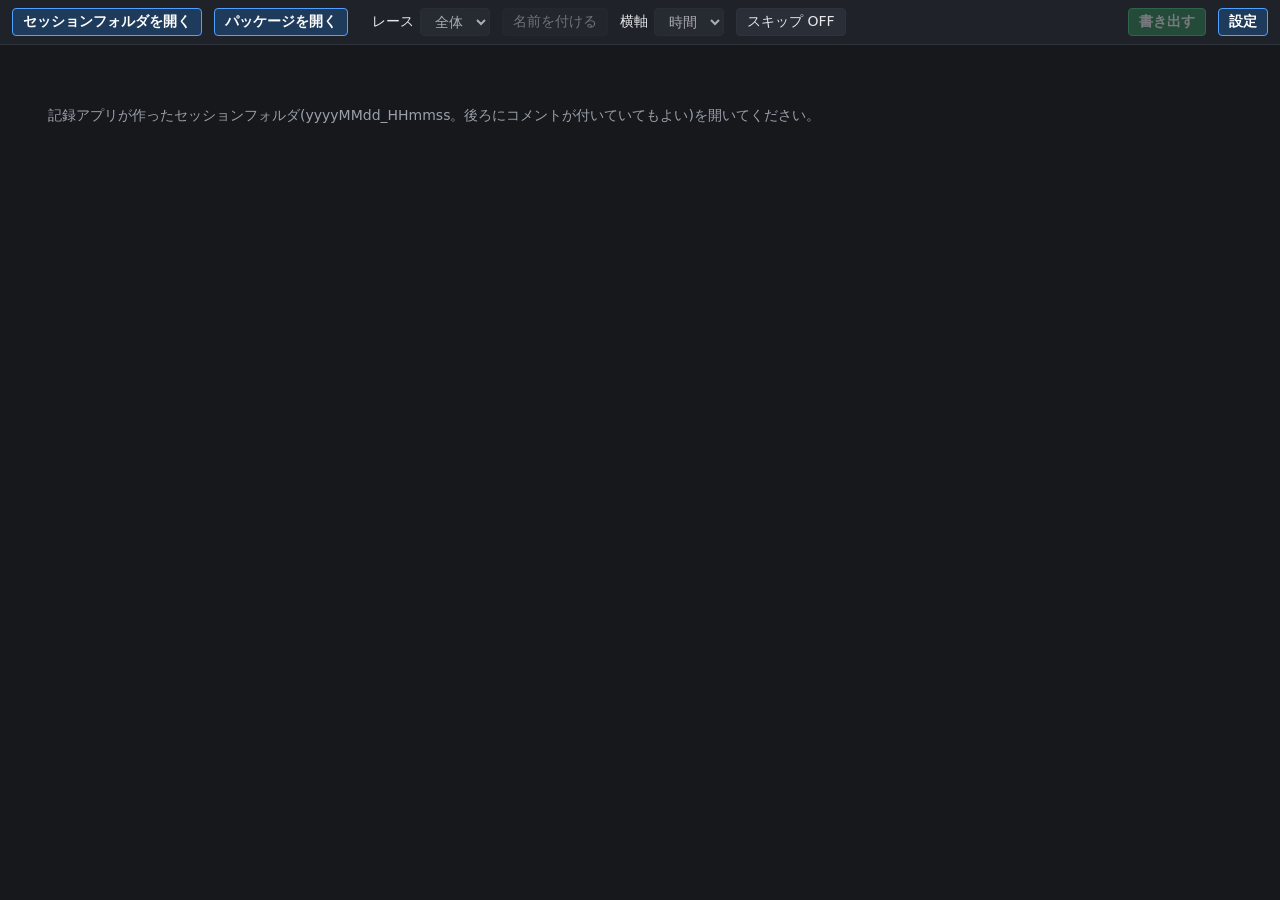
==== csharp/Fh6.Player/wwwroot/index.html @ 4b74f25c "Release v0.1.0" ====
<!doctype html>
<html lang="ja">
<head>
<meta charset="utf-8">
<title data-i18n>HEISO 単走版</title>
<link rel="stylesheet" href="lib/uplot/uPlot.min.css">
<link rel="stylesheet" href="app.css">
<!-- 画面の言語(辞書は C# がページの読み込みより前に渡す。Fh6.Core の i18n) -->
<script src="i18n.js"></script>
</head>
<body>
<header>
  <button id="open" class="cmd" data-i18n>セッションフォルダを開く</button>
  <button id="openPackage" class="cmd" title="配布パッケージ(.heiso.zip)を開く" data-i18n data-i18n-title>パッケージを開く</button>
  <span id="name" class="name"></span>
  <label title="記録の中のレースを選ぶと、そのスタートの3秒前へ移り、グラフをそのレースの範囲にする" data-i18n-title><span data-i18n>レース</span>
    <select id="race" disabled><option value="" data-i18n>全体</option></select>
  </label>
  <button id="raceNamesBtn" disabled title="選んでいるレースのコース名・車名・セッティング名を付ける(記録の保存先の登録ファイルにも登録する)" data-i18n data-i18n-title>名前を付ける</button>
  <label title="距離は 1 つのレースについて。レースが「全体」なら 1 レース目を選ぶ。リワインドでやり直した走りは出さず、最後まで残った走りを距離で並べる" data-i18n-title><span data-i18n>横軸</span>
    <select id="axis" disabled><option value="time" data-i18n>時間</option><option value="dist" data-i18n>距離</option></select>
  </label>
  <button id="skipNow" class="toggle" title="押すたびに ON / OFF。ON なら再生中、やり直し区間(リワインド・チェックポイント逃し)とフォトモード・メニューの一時停止(グラフの灰色の帯)に入ったら飛ばす。この記録を開いている間だけ(開いたときは設定の値)" data-i18n data-i18n-title>スキップ OFF</button>
  <span class="spacer"></span>
  <button id="exportBtn" class="cmd primary" disabled title="選んでいるレースを、配布パッケージ(.heiso.zip。動画・テレメトリー・情報を 1 つにまとめたもの)に書き出す。動画はレースの 5 秒前から 5 秒後まで" data-i18n data-i18n-title>書き出す</button>
  <button id="settingsBtn" class="cmd" title="印・再生・グラフの段・同期の方式。どの記録にも共通" data-i18n data-i18n-title>設定</button>
</header>

<dialog id="exportDlg" class="settingsDlg namesDlg">
  <div class="dlgHead">
    <h2 data-i18n>書き出す</h2>
    <span class="muted" id="exRace"></span>
  </div>
  <section>
    <label class="check"><input type="radio" name="exMode" value="copy"> <span data-i18n>元の画質のまま(作り直さない。数秒で終わる)</span></label>
    <p class="muted" data-i18n>録画をそのまま切り出します。画質は録ったときのまま。頭はレース開始の 5 秒前より前のキーフレームから(HEISO の OBS のプロファイルなら最大 1 秒前)。</p>
    <label class="check"><input type="radio" name="exMode" value="720"> <span data-i18n>720p に縮める(ffmpeg で作り直す。数十秒〜数分)</span></label>
    <p class="muted" data-i18n>ファイルが小さくなり、人に渡しやすくなります。頭はレース開始のちょうど 5 秒前。GPU が使えれば速く終わります。</p>
    <p class="muted" id="exFfmpeg" data-i18n>ffmpeg を確かめています…</p>
  </section>
  <div class="dlgFoot">
    <button id="exCancel" data-i18n>キャンセル</button>
    <button id="exGo" class="cmd primary" data-i18n>保存先を選んで書き出す</button>
  </div>
</dialog>

<div id="jobBar" class="jobBar" hidden>
  <span id="jobText"></span>
  <progress id="jobProg" max="1" value="0"></progress>
  <span id="jobPct"></span>
  <button id="jobCancel" data-i18n>中止</button>
</div>

<dialog id="raceNamesDlg" class="settingsDlg namesDlg">
  <div class="dlgHead">
    <h2 data-i18n>レースの名前</h2>
    <span class="muted" id="rnRace"></span>
  </div>
  <section>
    <h3 data-i18n>コース</h3>
    <div class="opt">
      <span class="optName" data-i18n>選ぶ</span>
      <select id="rnCourse"></select>
    </div>
    <div class="opt">
      <span class="optName" data-i18n>名前</span>
      <input id="rnCourseName" class="text" maxlength="60" autocomplete="off" placeholder="レース名(例: 鳥野山サーキット)" data-i18n-placeholder>
      <select id="rnKind">
        <option value="road" data-i18n>ロード</option><option value="dirt" data-i18n>ダート</option><option value="xc" data-i18n>クロスカントリー</option>
        <option value="street" data-i18n>ストリート</option><option value="drag" data-i18n>ドラッグ</option><option value="other" data-i18n>その他</option>
      </select>
    </div>
    <p class="muted" id="rnCourseNote"></p>
  </section>
  <section id="rnCarBox">
    <h3><span data-i18n>車</span> <span class="muted" id="rnSig"></span></h3>
    <div class="opt">
      <span class="optName" data-i18n>車名</span>
      <input id="rnCarName" class="text" maxlength="60" autocomplete="off" placeholder="車名(例: 1980 Abarth Fiat 131)" data-i18n-placeholder>
    </div>
    <div class="opt">
      <span class="optName" data-i18n>セッティング</span>
      <select id="rnSetup"></select>
      <input id="rnSetupName" class="text" maxlength="60" autocomplete="off" placeholder="セッティング名(例: B600 AWD)" data-i18n-placeholder>
    </div>
  </section>
  <p class="muted" data-i18n>この記録にすぐ保存します。登録ファイル(記録の保存先の fh6_registry.json)には、記録アプリが次に起動したとき(起動中なら数秒で)登録します。登録済みのコース・セッティングの名前を書き換えると、登録している名前そのものが変わります。</p>
  <p class="error" id="rnError" hidden></p>
  <div class="dlgFoot">
    <button id="rnCancel" data-i18n>キャンセル</button>
    <button id="rnSave" class="cmd primary" data-i18n>保存</button>
  </div>
</dialog>

<dialog id="settingsDlg" class="settingsDlg">
  <div class="dlgHead">
    <h2 data-i18n>設定</h2>
    <span class="muted" data-i18n>この PC の再生アプリ全体の設定です。どの記録を開いても同じ設定で表示します(変えるとすぐ反映)。</span>
    <span class="spacer"></span>
    <button id="settingsClose" data-i18n>閉じる</button>
  </div>
  <nav class="dlgTabs" id="settingsTabs">
    <button data-tab="graph" data-i18n>グラフ</button>
    <button data-tab="screen" data-i18n>画面</button>
    <button data-tab="play" data-i18n>再生</button>
    <button data-tab="export" data-i18n>書き出し</button>
    <button data-tab="sync" data-i18n>同期</button>
  </nav>
  <section data-tab="screen">
    <h3 data-i18n>言語</h3>
    <div class="opt">
      <label class="check"><input type="radio" name="sLang" value="auto"> <span data-i18n>自動(Windows の表示言語)</span></label>
      <label class="check"><input type="radio" name="sLang" value="ja"> 日本語</label>
      <label class="check"><input type="radio" name="sLang" value="en"> English</label>
    </div>
    <p class="muted" data-i18n>画面の言語を変えると、画面を読み直します(記録と再生の位置はそのまま)</p>
  </section>
  <section data-tab="screen">
    <h3 data-i18n>単位</h3>
    <div class="opt">
      <span class="optName" data-i18n>速度</span>
      <label class="check"><input type="radio" name="sUnitSpeed" value="auto"> <span data-i18n>自動</span></label>
      <label class="check"><input type="radio" name="sUnitSpeed" value="kmh"> km/h</label>
      <label class="check"><input type="radio" name="sUnitSpeed" value="mph"> mph</label>
    </div>
    <div class="opt">
      <span class="optName" data-i18n>距離</span>
      <label class="check"><input type="radio" name="sUnitDist" value="auto"> <span data-i18n>自動</span></label>
      <label class="check"><input type="radio" name="sUnitDist" value="m"> m ・ km</label>
      <label class="check"><input type="radio" name="sUnitDist" value="ft"> ft ・ mi</label>
    </div>
    <div class="opt">
      <span class="optName" data-i18n>標高</span>
      <label class="check"><input type="radio" name="sUnitElev" value="auto"> <span data-i18n>自動</span></label>
      <label class="check"><input type="radio" name="sUnitElev" value="m"> m</label>
      <label class="check"><input type="radio" name="sUnitElev" value="ft"> ft</label>
    </div>
    <p class="muted" data-i18n>自動は、Windows の地域が米国か英国ならマイル(mph・ft・mi)、それ以外はメートル(km/h・m・km)。変わるのは表示だけで、記録のデータはそのまま。距離は横軸・コース図の縮尺と範囲・曲がりの半径に、標高はジャンプの落差にも使う。</p>
  </section>
  <section data-tab="screen">
    <h3 data-i18n>記録を開いたときの表示</h3>
    <div class="opt">
      <span class="optName" data-i18n>範囲</span>
      <label class="check"><input type="radio" name="sView" value="all"> <span data-i18n>全体</span></label>
      <label class="check"><input type="radio" name="sView" value="race"> <span data-i18n>レース別(1 レース目を選ぶ)</span></label>
    </div>
    <div class="opt">
      <span class="optName" data-i18n>横軸</span>
      <label class="check"><input type="radio" name="sAxis" value="time"> <span data-i18n>時間</span></label>
      <label class="check"><input type="radio" name="sAxis" value="dist"> <span data-i18n>距離(1 つのレースについて並べるので、範囲が全体でも 1 レース目を選ぶ)</span></label>
    </div>
    <p class="muted" data-i18n>レースが無い記録は、全体・時間で開きます。開いた後は上の欄の「レース」「横軸」で切り替えられます(ここの設定は変わりません)。レースを選んでいるときは、再生やシークで次のレースに入ると、選択とグラフがそのレースに切り替わります。</p>
  </section>
  <section data-tab="screen">
    <h3 data-i18n>コース図</h3>
    <div class="opt">
      <span class="optName" data-i18n>位置</span>
      <label class="check"><input type="radio" name="sMapPos" value="side"> <span data-i18n>右の欄(動画の横)</span></label>
      <label class="check"><input type="radio" name="sMapPos" value="graph"> <span data-i18n>グラフの横(右下)</span></label>
    </div>
    <div class="opt">
      <span class="optName" data-i18n>大きさ</span>
      <label><span data-i18n>幅</span> <input type="number" id="sMapW" min="0" max="2000" step="10" class="num"> px</label>
      <label><span data-i18n>高さ</span> <input type="number" id="sMapH" min="0" max="2000" step="10" class="num"> px</label>
      <button id="sMapAuto" data-i18n>グラフに合わせる</button>
    </div>
    <p class="muted" data-i18n>大きさはグラフの横のときだけ使う。0 ならグラフの高さに合わせた正方形。グラフの横のとき、コース図の左下の角をドラッグしても変えられる(起点は画面の右端とグラフの最上段)。</p>
  </section>
  <section data-tab="screen">
    <h3 data-i18n>ウィンドウ</h3>
    <label class="check"><input type="checkbox" id="sRememberWindow"> <span data-i18n>ウィンドウの大きさと位置(最大化も)を覚えて、次に起動したときに戻す</span></label>
  </section>
  <section data-tab="play">
    <h3 data-i18n>再生</h3>
    <label class="check"><input type="checkbox" id="sAutoStart"> <span data-i18n>記録を開いたら、最初のレースのスタートの 3 秒前から再生する</span></label>
    <label class="check"><input type="checkbox" id="sSkipRedo"> <span data-i18n>やり直し区間(リワインド・チェックポイント逃し)とフォトモード・メニューの一時停止(グラフの灰色の帯)を自動で飛ばす(記録を開いたときの、上の欄の「スキップ ON / OFF」の状態)</span></label>
  </section>
  <section data-tab="graph">
    <h3 data-i18n>グラフの段</h3>
    <div id="graphSettings" class="graphSettings"></div>
  </section>
  <section data-tab="graph">
    <h3 data-i18n>印</h3>
    <label class="check"><input type="checkbox" id="sContacts"> <span data-i18n>接触の候補の印を出す</span></label>
    <label class="check"><input type="checkbox" id="sLaunches"> <span data-i18n>レース以外の発進(信号待ちなど)も印にし、「◀ 前 / 次 ▶」で止まる</span></label>
  </section>
  <section data-tab="export">
    <h3 data-i18n>720p で書き出す(ffmpeg)</h3>
    <div class="opt">
      <span class="optName" data-i18n>場所</span>
      <input id="sFfmpeg" class="text" placeholder="空なら自動で探す(PATH、HEISO のフォルダの中の ffmpeg フォルダ)" autocomplete="off" data-i18n-placeholder>
      <button id="sFfmpegBrowse" data-i18n>参照</button>
      <button id="sFfmpegCheck" data-i18n>確かめる</button>
    </div>
    <p class="muted" id="sFfmpegStatus"></p>
    <div class="opt">
      <span class="optName" data-i18n>変換</span>
      <select id="sEncoder"></select>
    </div>
    <p class="muted" data-i18n>ffmpeg は HEISO に入っていません。入れ方は docs/install.md の「720p で書き出すなら(ffmpeg)」。GPU のエンコーダ(NVIDIA・AMD・Intel)が使えれば速く、使えなければ CPU で作ります(遅い)。「自動」なら、この PC で使えるものを NVIDIA → AMD → Intel → CPU の順に選びます。</p>
  </section>
  <section data-tab="sync">
    <h3 data-i18n>同期の方式(確認用)</h3>
    <select id="method">
      <option value="StartedEvent" data-i18n>録画開始イベント(通常はこれ)</option>
      <option value="SyncSamples" data-i18n>録画中の対応表(比較用、約1秒ずれる)</option>
    </select>
  </section>
</dialog>

<main>
  <div id="crashNotice" class="crashNotice" hidden>
    <span id="crashText"></span>
    <button id="openLogs" data-i18n>ログのフォルダを開く</button>
    <button id="crashClose" data-i18n>閉じる</button>
  </div>
  <section id="empty" class="message">
    <p data-i18n>記録アプリが作ったセッションフォルダ(yyyyMMdd_HHmmss。後ろにコメントが付いていてもよい)を開いてください。</p>
  </section>
  <section id="loading" class="message" hidden><p data-i18n>読み込んでいます…</p></section>
  <section id="error" class="message error" hidden><p id="errorText"></p></section>

  <section id="player" hidden>
    <div class="top">
      <div class="videoBox">
        <video id="video" controls preload="auto"></video>
        <p id="videoError" class="videoError" hidden></p>
      </div>
      <aside class="side">
        <div class="controls">
          <div class="row">
            <button id="play" title="Space" data-i18n>再生 / 一時停止</button>
          </div>
          <div class="row" id="rates">
            <span class="label" data-i18n>速さ</span>
            <button data-rate="0.25" data-i18n>0.25倍</button>
            <button data-rate="0.5" data-i18n>0.5倍</button>
            <button data-rate="1" class="on" data-i18n>1倍</button>
          </div>
          <div class="row">
            <span class="label" data-i18n>コマ</span>
            <button id="prevFrame" title="1コマ戻る(,)" data-i18n data-i18n-title>◀ 1コマ</button>
            <button id="nextFrame" title="1コマ進む(.)" data-i18n data-i18n-title>1コマ ▶</button>
            <span id="fpsText" class="muted"></span>
          </div>
          <div class="row">
            <span class="label" data-i18n>スタート</span>
            <button id="prevStart" title="前のスタートの3秒前へ" data-i18n data-i18n-title>◀ 前</button>
            <button id="nextStart" title="次のスタートの3秒前へ" data-i18n data-i18n-title>次 ▶</button>
          </div>
          <div class="row" id="spans">
            <span class="label" data-i18n>表示幅</span>
            <button data-span="20" class="on" data-i18n>20秒</button>
            <button data-span="60" data-i18n>60秒</button>
            <button data-span="0" data-i18n>全体</button>
          </div>
        </div>
        <div id="mapBox" class="mapBox">
          <canvas id="map" class="map" title="コース図(北が上)。クリックでその場所を通った時刻へ" data-i18n-title></canvas>
          <div id="map3dBox" class="map3dBox" hidden>
            <canvas id="map3d"></canvas>
            <canvas id="map3dOverlay" title="左ドラッグで回転、右ドラッグで移動、ホイールで拡大・縮小、ダブルクリックで元の視点。クリックでその場所を通った時刻へ" data-i18n-title></canvas>
          </div>
          <div class="row mapModes">
            <button data-mapmode="2d" title="真上から見た図(北が上)" data-i18n-title>2D</button>
            <button data-mapmode="3d" title="標高を高さにした立体の図" data-i18n-title>3D</button>
            <button id="mapSurface" title="4 輪の路面が同じ所はその路面の色、違う所は紫で塗る" data-i18n data-i18n-title>路面の色</button>
            <button id="mapStep" title="拡大中、今の位置にいつも合わせるのではなく、直線の真ん中で区切った区間ごとに視点を決め、区間が変わったら移る(コーナーの途中やスピンで視点が動かない)" data-i18n data-i18n-title>区切り</button>
          </div>
          <div class="row mapModes" id="map3dCtl" hidden>
            <button data-view="top" title="真上から(北が上)" data-i18n data-i18n-title>真上</button>
            <button data-view="tilt" title="斜め上から" data-i18n data-i18n-title>斜め</button>
            <button data-view="chase" title="車の後ろ上方から(進む向きに合わせて回る)" data-i18n data-i18n-title>後ろから</button>
            <select id="mapExag" title="高さの強調(標高差はコースの広さに比べて小さいので、強調しないと平らに見える)" data-i18n-title>
              <option value="auto" data-i18n>高さ 自動</option><option value="1" data-i18n>高さ ×1</option><option value="3" data-i18n>高さ ×3</option><option value="5" data-i18n>高さ ×5</option>
            </select>
          </div>
          <div id="mapLegend" class="mapLegend" hidden></div>
          <div class="row mapZoom" id="mapZoom" title="コース図の範囲。全体以外は今の位置を真ん中にして追従する(一辺の長さ)" data-i18n-title>
            <button data-zoom="0" data-i18n>全体</button>
          </div>
        </div>
        <table class="readout">
          <tr><th data-i18n>動画の位置</th><td id="rTime">-</td></tr>
          <tr><th data-i18n>速度</th><td id="rSpeed">-</td></tr>
          <tr><th data-i18n>ギア</th><td id="rGear">-</td></tr>
          <tr><th data-i18n>アクセル / ブレーキ</th><td id="rPedal">-</td></tr>
          <tr><th data-i18n>操舵</th><td id="rSteer">-</td></tr>
          <tr><th data-i18n>旋回</th><td id="rTurn">-</td></tr>
          <tr><th data-i18n>スリップ 前 / 後</th><td id="rSlip">-</td></tr>
          <tr><th data-i18n>路面</th><td id="rSurface">-</td></tr>
          <tr><th data-i18n>勾配 / 標高</th><td id="rGrade">-</td></tr>
        </table>
        <details class="box" open><summary data-i18n>見つけたもの</summary>
        <table class="sync">
          <tr><th data-i18n>スタート</th><td id="mStarts">-</td></tr>
          <tr><th data-i18n>周</th><td id="mLaps">-</td></tr>
          <tr><th title="リワインド・チェックポイント逃しでやり直した走りと、フォトモード・メニューの一時停止(グラフの灰色の帯)。スキップで飛ばす" data-i18n data-i18n-title>飛ばせる区間</th><td id="mSkips">-</td></tr>
          <tr><th data-i18n>接触の候補</th><td id="mContacts">-</td></tr>
          <tr><th data-i18n>ジャンプ / 着地</th><td id="mJumps">-</td></tr>
          <tr><th title="舗装から外れた後にスリップやリワインドにつながったもの" data-i18n data-i18n-title>路面 → スリップ</th><td id="mExcursions">-</td></tr>
        </table>
        </details>
        <details class="box" id="manualBox"><summary data-i18n>同期の手動補正</summary>
        <section class="manual" id="manual">
          <p class="muted" data-i18n>映像で分かる瞬間(着地の衝撃、スタートの瞬間など)のコマと、グラフの同じ瞬間を指して保存します。</p>
          <div class="row"><button id="msFrame" title="今表示しているコマの時刻を使う" data-i18n data-i18n-title>このコマを使う</button><span id="msFrameText">-</span></div>
          <div class="row"><button id="msPick" title="押してからグラフをクリック。印の近くならその瞬間に合わせる" data-i18n data-i18n-title>グラフで指す</button><span id="msPickText">-</span></div>
          <p id="msDiff" class="muted"></p>
          <div class="row"><input id="msNote" placeholder="メモ(例: ジャンプの着地)" autocomplete="off" data-i18n-placeholder></div>
          <div class="row">
            <button id="msSave" disabled data-i18n>保存</button>
            <button id="msCancel" data-i18n>やめる</button>
            <span class="spacer"></span>
            <button id="msClear" title="この記録の手動補正を全部消す" data-i18n data-i18n-title>補正を消す</button>
          </div>
        </section>
        </details>
        <details class="box"><summary data-i18n>同期の情報(確認用)</summary>
        <table class="sync">
          <tr><th data-i18n>方式</th><td id="sMethod">-</td></tr>
          <tr><th data-i18n>対応表の点</th><td id="sSamples">-</td></tr>
          <tr><th data-i18n>終端の検算</th><td id="sEnd">-</td></tr>
          <tr><th data-i18n>時計の比</th><td id="sRate">-</td></tr>
          <tr><th data-i18n>手動補正</th><td id="sManual">-</td></tr>
        </table>
        </details>
      </aside>
    </div>
    <div class="bottom">
      <div id="charts"></div>
      <!-- 設定で「コース図の位置: グラフの横」にしたとき、ここへコース図を移す(右端・グラフの最上段が起点) -->
      <div id="mapDock" class="mapDock" hidden>
        <div id="mapGrip" class="mapGrip" title="ドラッグで大きさを変える(左下の角)" data-i18n-title></div>
      </div>
    </div>
  </section>
</main>

<script src="lib/uplot/uPlot.iife.min.js"></script>
<div id="tip" class="tip" hidden></div>
<div id="toast" class="toast" hidden></div>
<script src="units.js"></script>
<script src="graphs.js"></script>
<script src="coursemap.js"></script>
<script src="courseview3d.js"></script>
<script src="app.js"></script>
</body>
</html>
---- csharp/Fh6.Player/wwwroot/lib/uplot/uPlot.min.css ----
.uplot, .uplot *, .uplot *::before, .uplot *::after {box-sizing: border-box;}.uplot {font-family: system-ui, -apple-system, "Segoe UI", Roboto, "Helvetica Neue", Arial, "Noto Sans", sans-serif, "Apple Color Emoji", "Segoe UI Emoji", "Segoe UI Symbol", "Noto Color Emoji";line-height: 1.5;width: min-content;}.u-title {text-align: center;font-size: 18px;font-weight: bold;}.u-wrap {position: relative;user-select: none;}.u-over, .u-under {position: absolute;}.u-under {overflow: hidden;}.uplot canvas {display: block;position: relative;width: 100%;height: 100%;}.u-axis {position: absolute;}.u-legend {font-size: 14px;margin: auto;text-align: center;}.u-inline {display: block;}.u-inline * {display: inline-block;}.u-inline tr {margin-right: 16px;}.u-legend th {font-weight: 600;}.u-legend th > * {vertical-align: middle;display: inline-block;}.u-legend .u-marker {width: 1em;height: 1em;margin-right: 4px;background-clip: padding-box !important;}.u-inline.u-live th::after {content: ":";vertical-align: middle;}.u-inline:not(.u-live) .u-value {display: none;}.u-series > * {padding: 4px;}.u-series th {cursor: pointer;}.u-legend .u-off > * {opacity: 0.3;}.u-select {background: rgba(0,0,0,0.07);position: absolute;pointer-events: none;}.u-cursor-x, .u-cursor-y {position: absolute;left: 0;top: 0;pointer-events: none;will-change: transform;}.u-hz .u-cursor-x, .u-vt .u-cursor-y {height: 100%;border-right: 1px dashed #607D8B;}.u-hz .u-cursor-y, .u-vt .u-cursor-x {width: 100%;border-bottom: 1px dashed #607D8B;}.u-cursor-pt {position: absolute;top: 0;left: 0;border-radius: 50%;border: 0 solid;pointer-events: none;will-change: transform;/*this has to be !important since we set inline "background" shorthand */background-clip: padding-box !important;}.u-axis.u-off, .u-select.u-off, .u-cursor-x.u-off, .u-cursor-y.u-off, .u-cursor-pt.u-off {display: none;}
---- csharp/Fh6.Player/wwwroot/app.css ----
:root {
  --bg: #16181c;
  --panel: #1f2228;
  --line: #2e323a;
  --text: #e6e8eb;
  --muted: #9aa1ab;
  --accent: #4ea1ff;
  --error: #ff7a7a;
  --pointer: #ffcc33;
}

* { box-sizing: border-box; }
[hidden] { display: none !important; }   /* display を指定した要素でも、hidden で隠れるように */

html, body {
  margin: 0;
  height: 100%;
  background: var(--bg);
  color: var(--text);
  font-family: "Yu Gothic UI", "Meiryo UI", system-ui, sans-serif;
  font-size: 14px;
}

body { display: flex; flex-direction: column; }

header {
  display: flex;
  align-items: center;
  gap: 12px;
  padding: 8px 12px;
  background: var(--panel);
  border-bottom: 1px solid var(--line);
}
header .name { font-weight: 600; min-width: 0; overflow: hidden; text-overflow: ellipsis; white-space: nowrap; }
header label, header button { white-space: nowrap; flex: none; }
header label { display: inline-flex; align-items: center; gap: 6px; }
header #race { max-width: 420px; }
header .spacer { flex: 1; }

button, select {
  background: #2a2e36;
  color: var(--text);
  border: 1px solid var(--line);
  border-radius: 4px;
  padding: 4px 10px;
  font: inherit;
  cursor: pointer;
}
button:hover { border-color: var(--accent); }
button.on { background: var(--accent); border-color: var(--accent); color: #0b1320; }

/* 上の欄の操作(開く・書き出す・設定)。ほかのボタンより目立たせる。書き出すは緑(青の塗りは「選んでいる」の印なので使わない) */
button.cmd { background: #1f3b5c; border-color: var(--accent); color: #fff; font-weight: 600; }
button.cmd:hover:not(:disabled) { background: #28507d; }
button.cmd.primary { background: #2c8a53; border-color: #4cc27f; }
button.cmd.primary:hover:not(:disabled) { background: #36a565; }

main { flex: 1; overflow-y: auto; overflow-x: hidden; scrollbar-gutter: stable; }

.message { padding: 48px; color: var(--muted); }
.message.error { color: var(--error); }

#player { padding: 8px 12px; }

.top { display: flex; gap: 12px; }
.videoBox { flex: 1; min-width: 0; }
video { width: 100%; max-height: 52vh; background: #000; display: block; }
.videoError { color: var(--error); }

.top { align-items: flex-start; }
/* 右の欄は動画と同じくらいの高さまで(グラフを押し下げない)。はみ出したらスクロール */
.side { width: 300px; flex: none; display: flex; flex-direction: column; gap: 10px; max-height: calc(52vh + 8px); overflow-y: auto; padding-right: 4px; }
.side > * { flex-shrink: 0; }   /* 欄がはみ出しても、コース図などを縮めない(スクロールする) */
details.box > summary { color: var(--muted); cursor: pointer; padding: 2px 0 4px; }
.controls .row { display: flex; align-items: center; gap: 6px; margin-bottom: 6px; }
.controls .label { color: var(--muted); width: 48px; }

table { border-collapse: collapse; width: 100%; }
caption { text-align: left; color: var(--muted); padding-bottom: 4px; }
th { text-align: left; color: var(--muted); font-weight: normal; padding: 2px 8px 2px 0; white-space: nowrap; }
td { padding: 2px 0; font-variant-numeric: tabular-nums; }
.sync td.warn { color: var(--error); }

.bottom { display: flex; gap: 8px; align-items: flex-start; margin-top: 8px; }
#charts { flex: 1; min-width: 0; }
/* グラフの横のコース図: 右端・グラフの最上段が起点。大きさは app.js が決める(左下の角のドラッグで変えられる) */
.mapDock { position: relative; flex: none; }
.mapDock .map { width: 100%; }
.mapDock .mapZoom { margin-top: 4px; }
.mapGrip {
  position: absolute; left: -5px; bottom: -5px; width: 14px; height: 14px; z-index: 2; cursor: nesw-resize;
  border-left: 3px solid var(--muted); border-bottom: 3px solid var(--muted); border-radius: 0 0 0 3px;
}
.mapGrip:hover { border-color: var(--accent); }
.settingsDlg input.num { width: 80px; background: #2a2e36; color: var(--text); border: 1px solid var(--line); border-radius: 4px; padding: 2px 6px; font: inherit; }
.chart { position: relative; margin-bottom: 4px; }
.laneTitle { position: absolute; top: 0; left: 58px; z-index: 1; font-size: 12px; color: var(--muted); pointer-events: none; }
.legend { margin-left: 12px; }
.laneTitle i.sw { display: inline-block; width: 12px; height: 3px; margin-right: 4px; vertical-align: 3px; border-radius: 1px; }
.legend i { display: inline-block; width: 10px; height: 10px; margin: 0 3px 0 8px; vertical-align: -1px; border-radius: 2px; }
.legend i.rumble { background: #ffd400; height: 3px; vertical-align: 2px; }
.legend i.puddle { background: #3aa0ff; height: 3px; vertical-align: 2px; }
.readout td { font-size: 13px; }
label.check { display: inline-flex; align-items: center; gap: 4px; cursor: pointer; }
.tip {
  position: fixed; z-index: 10; padding: 4px 8px; border-radius: 4px; font-size: 12px;
  background: #000c; color: var(--text); border: 1px solid var(--line); pointer-events: none;
}
.muted { color: var(--muted); font-size: 12px; }

.graphSettings { padding: 8px 10px; background: var(--bg); border: 1px solid var(--line); border-radius: 6px; }
.settingsDlg {
  width: min(960px, 94vw); max-height: 88vh; overflow: auto;
  min-height: min(560px, 80vh);   /* タブを切り替えても高さが跳ねないように */
  background: var(--panel); color: var(--text); border: 1px solid var(--line); border-radius: 8px; padding: 12px 16px;
}
.settingsDlg::backdrop { background: #000a; }
.settingsDlg .dlgHead { display: flex; align-items: center; gap: 12px; margin-bottom: 4px; }
.settingsDlg h2 { margin: 0; font-size: 16px; }
.settingsDlg h3 { margin: 14px 0 6px; font-size: 13px; color: var(--muted); font-weight: normal; }
.settingsDlg .spacer { flex: 1; }
.namesDlg { width: min(640px, 94vw); min-height: 0; }
.namesDlg .optName { width: 40px; }
.settingsDlg input.text { flex: 1; min-width: 0; background: #2a2e36; color: var(--text); border: 1px solid var(--line); border-radius: 4px; padding: 4px 8px; font: inherit; }
.namesDlg select { min-width: 180px; }
.jobBar {
  position: fixed; left: 50%; bottom: 16px; transform: translateX(-50%); z-index: 50;
  display: flex; align-items: center; gap: 10px; padding: 8px 14px;
  background: var(--panel); border: 1px solid var(--accent); border-radius: 8px; box-shadow: 0 4px 16px #0008;
}
.jobBar progress { width: 220px; }
.settingsDlg .dlgFoot, .namesDlg .dlgFoot { display: flex; justify-content: flex-end; gap: 8px; margin-top: 12px; }
.namesDlg p.error { color: var(--error); margin: 6px 0; }
.settingsDlg .dlgTabs { display: flex; gap: 4px; border-bottom: 1px solid var(--line); margin: 8px 0 4px; }
.settingsDlg .dlgTabs button { border-radius: 4px 4px 0 0; border-bottom: none; padding: 6px 16px; }
.settingsDlg .dlgTabs button.on { background: var(--accent); border-color: var(--accent); color: #0b1320; font-weight: 600; }
.settingsDlg section > label.check { display: flex; margin: 4px 0; }
.settingsDlg .opt { display: flex; align-items: center; gap: 16px; margin: 4px 0; }
.settingsDlg .optName { width: 40px; color: var(--muted); }
.settingsDlg p.muted { margin: 4px 0; }
.settingsHead { display: flex; align-items: center; gap: 12px; flex-wrap: wrap; margin-bottom: 8px; }
.laneRow { display: flex; align-items: center; gap: 8px; padding: 6px; border: 1px dashed transparent; border-radius: 4px; }
.laneRow.drop { border-color: var(--accent); background: #4ea1ff14; }
.laneNo { color: var(--muted); min-width: 36px; white-space: nowrap; }
.chipsBox { display: flex; flex-wrap: wrap; gap: 6px; flex: 1; min-height: 26px; align-items: center; }
.chipItem { display: inline-flex; align-items: center; gap: 2px; padding: 2px 4px 2px 10px; border-radius: 999px; background: #2a2e36; border: 1px solid var(--line); cursor: grab; }
.chipItem .x { border: 0; background: transparent; padding: 0 6px; color: var(--muted); }
.laneOps { display: flex; gap: 4px; }
.laneOps button { padding: 2px 8px; }
button:disabled { opacity: 0.4; cursor: default; }
.mapZoom { display: flex; gap: 4px; margin-top: -4px; }
.mapModes { display: flex; gap: 4px; align-items: center; margin: 4px 0 6px; }
.mapModes button, .mapModes select { padding: 2px 6px; font-size: 12px; }
.mapModes button { flex: 1; }
.mapModes select { flex: 1.4; }
.map3dBox { position: relative; width: 100%; height: 220px; border: 1px solid var(--line); border-radius: 4px; overflow: hidden; }
.map3dBox canvas { position: absolute; inset: 0; width: 100%; height: 100%; display: block; }
#map3dOverlay { cursor: grab; }
.mapLegend { font-size: 11px; color: var(--muted); margin: -2px 0 6px; line-height: 1.6; }
.mapLegend i { display: inline-block; width: 10px; height: 10px; border-radius: 2px; margin: 0 3px 0 8px; vertical-align: -1px; }
.mapZoom button { flex: 1; padding: 2px 0; font-size: 12px; }
.map { width: 100%; height: 220px; display: block; border: 1px solid var(--line); border-radius: 4px; cursor: crosshair; }
.manual { border: 1px solid var(--line); border-radius: 6px; padding: 8px; }
.manual:empty { display: none; }
.manual .caption { color: var(--muted); margin-bottom: 4px; }
.manual p { margin: 4px 0; }
.manual .row { display: flex; align-items: center; gap: 6px; margin-bottom: 6px; }
.manual .spacer { flex: 1; }
.manual input { flex: 1; min-width: 0; background: #2a2e36; color: var(--text); border: 1px solid var(--line); border-radius: 4px; padding: 4px 8px; font: inherit; }
#charts.picking .u-over { cursor: crosshair !important; }
.toast {
  position: fixed; left: 50%; bottom: 24px; transform: translateX(-50%); z-index: 20;
  padding: 8px 16px; border-radius: 999px; background: var(--text); color: var(--bg); font-weight: 600;
}
.toast.error { background: var(--error); }
.crashNotice { display: flex; align-items: center; gap: 10px; margin: 8px 12px 0; padding: 8px 12px; border: 1px solid var(--error); border-radius: 6px; background: #3a1f22; }
.crashNotice span { flex: 1; overflow-wrap: anywhere; }
.crashNotice[hidden] { display: none; }   /* display: flex を指定しているので、hidden を効かせる */
.pointer {
  position: absolute;
  top: 0;
  bottom: 0;
  width: 2px;
  margin-left: -1px;
  background: var(--pointer);
  pointer-events: none;
}
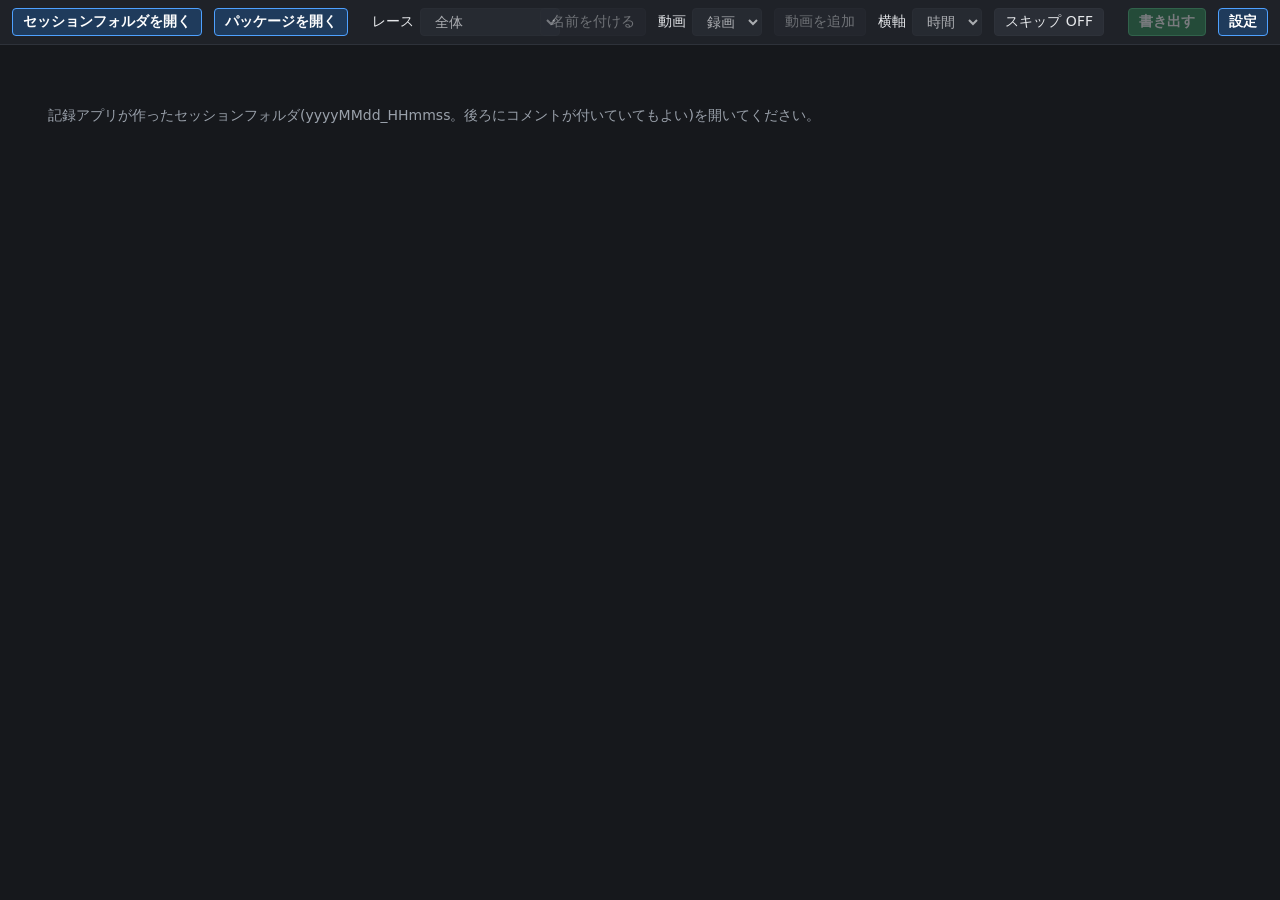
==== commit e7acc0b5: "Release v0.2.0" ====
--- a/csharp/Fh6.Player/wwwroot/index.html
+++ b/csharp/Fh6.Player/wwwroot/index.html
@@ -17,6 +17,10 @@
     <select id="race" disabled><option value="" data-i18n>全体</option></select>
   </label>
   <button id="raceNamesBtn" disabled title="選んでいるレースのコース名・車名・セッティング名を付ける(記録の保存先の登録ファイルにも登録する)" data-i18n data-i18n-title>名前を付ける</button>
+  <label title="表示する動画。録画のほかに、レースの後に録ったリプレイや、別に録った動画を割り当てられる(「動画を追加」)。切り替えても同じ瞬間を出す" data-i18n-title><span data-i18n>動画</span>
+    <select id="videoSel" disabled><option value="" data-i18n>録画</option></select>
+  </label>
+  <button id="addVideoBtn" disabled title="選んでいるレースに動画を割り当てる(録画の中のリプレイを自動で探す・別に録った動画を選ぶ)" data-i18n data-i18n-title>動画を追加</button>
   <label title="距離は 1 つのレースについて。レースが「全体」なら 1 レース目を選ぶ。リワインドでやり直した走りは出さず、最後まで残った走りを距離で並べる" data-i18n-title><span data-i18n>横軸</span>
     <select id="axis" disabled><option value="time" data-i18n>時間</option><option value="dist" data-i18n>距離</option></select>
   </label>
@@ -38,11 +42,74 @@
     <p class="muted" data-i18n>ファイルが小さくなり、人に渡しやすくなります。頭はレース開始のちょうど 5 秒前。GPU が使えれば速く終わります。</p>
     <p class="muted" id="exFfmpeg" data-i18n>ffmpeg を確かめています…</p>
   </section>
+  <section>
+    <p class="muted" id="exVideo" hidden></p>
+    <label class="check" title="BGM などの音を外した紹介用の動画にする" data-i18n-title><input type="checkbox" id="exNoAudio"> <span data-i18n>音声を入れない</span></label>
+  </section>
   <div class="dlgFoot">
     <button id="exCancel" data-i18n>キャンセル</button>
     <button id="exGo" class="cmd primary" data-i18n>保存先を選んで書き出す</button>
   </div>
 </dialog>
+
+<dialog id="addVideoDlg" class="settingsDlg namesDlg">
+  <div class="dlgHead">
+    <h2 data-i18n>動画を追加</h2>
+    <span class="muted" id="avRace"></span>
+  </div>
+  <section>
+    <div class="row"><button id="avAuto" class="cmd primary" data-i18n>録画の中のリプレイを自動で探す</button></div>
+    <p class="muted" id="avAutoNote" data-i18n>レースの後にゲームのリプレイを続けて録画していれば、その位置と、どのレースのリプレイかを見つけます(記録の中の完走したレースを全部探します。ffmpeg を使います。1 レースに数十秒かかります)。</p>
+    <div class="row"><button id="avLive" data-i18n>ライブ走行の動画を選ぶ…</button></div>
+    <p class="muted" data-i18n>同じ走りを別に録った動画(Game Bar など)。選んだ後、「同期の手動補正」で映像とグラフを合わせます。</p>
+    <div class="row"><button id="avReplay" data-i18n>リプレイの動画を選ぶ…</button></div>
+    <p class="muted" data-i18n>ゲームのリプレイだけを録った動画。選んだ後、リプレイの先頭のコマで「いまのコマ = リプレイの先頭」を押して合わせます。</p>
+  </section>
+  <div class="dlgFoot">
+    <button id="avCancel" data-i18n>やめる</button>
+  </div>
+</dialog>
+
+<dialog id="replayFoundDlg" class="settingsDlg namesDlg">
+  <div class="dlgHead">
+    <h2 data-i18n>リプレイ</h2>
+    <span class="muted" id="rfRace"></span>
+  </div>
+  <section>
+    <p class="muted" data-i18n>リプレイは、そのレースのゴールから次のレースのスタートまでの間(最後のレースは録画の終わりまで)だけを探します。</p>
+    <div id="rfList" class="rfList"></div>
+  </section>
+  <div class="dlgFoot">
+    <button id="rfCancel" data-i18n>閉じる</button>
+    <button id="rfManual" data-i18n>手動で合わせる</button>
+  </div>
+</dialog>
+
+<!-- 同期の微調整(割り当てた動画を表示している間。動画の上に浮かべ、ドラッグで動かせる) -->
+<div id="syncFloat" class="syncFloat" hidden>
+  <div class="sfHead" id="sfHead" title="ドラッグで動かせる" data-i18n-title>
+    <span data-i18n>同期の微調整</span>
+    <span class="spacer"></span>
+    <button id="sfClose" title="閉じる(右の欄「この動画」から開き直せる)" data-i18n-title>×</button>
+  </div>
+  <p class="muted" data-i18n>グラフはそのままで、映像のコマを前後に替えて合わせます。</p>
+  <div class="sfRow">
+    <span class="sfLabel" data-i18n>グラフを</span>
+    <button data-jump="brake" data-dir="-1" title="前のブレーキの踏み始めへ(グラフのカーソルと映像を移す)" data-i18n data-i18n-title>◀ ブレーキ</button>
+    <button data-jump="brake" data-dir="1" title="次のブレーキの踏み始めへ(グラフのカーソルと映像を移す)" data-i18n data-i18n-title>ブレーキ ▶</button>
+    <button data-jump="shift" data-dir="-1" title="前の変速へ" data-i18n data-i18n-title>◀ 変速</button>
+    <button data-jump="shift" data-dir="1" title="次の変速へ" data-i18n data-i18n-title>変速 ▶</button>
+  </div>
+  <div class="sfRow" id="sfNudge">
+    <span class="sfLabel" data-i18n>映像を</span>
+    <button data-nudge="-0.1" title="映像を 0.1 秒前のコマに(Shift+[)" data-i18n data-i18n-title>◀ 0.1秒</button>
+    <button data-nudge="-1f" title="映像を 1 コマ前に([)" data-i18n data-i18n-title>◀ 1コマ</button>
+    <button data-nudge="1f" title="映像を 1 コマ後に(])" data-i18n data-i18n-title>1コマ ▶</button>
+    <button data-nudge="0.1" title="映像を 0.1 秒後のコマに(Shift+])" data-i18n data-i18n-title>0.1秒 ▶</button>
+  </div>
+  <p class="muted" data-i18n>例: グラフをブレーキの踏み始めに置き、ブレーキランプが点くコマになるまで映像を送る。キー [ ] で 1 コマ、Shift+[ ] で 0.1 秒。</p>
+  <p class="sfShift" id="sfShift"></p>
+</div>
 
 <div id="jobBar" class="jobBar" hidden>
   <span id="jobText"></span>
@@ -301,6 +368,30 @@
           <tr><th title="舗装から外れた後にスリップやリワインドにつながったもの" data-i18n data-i18n-title>路面 → スリップ</th><td id="mExcursions">-</td></tr>
         </table>
         </details>
+        <details class="box" id="altBox" open hidden><summary data-i18n>この動画</summary>
+        <table class="sync">
+          <tr><th data-i18n>種類</th><td id="aKind">-</td></tr>
+          <tr><th data-i18n>同期</th><td id="aSync">-</td></tr>
+        </table>
+        <section class="manual">
+          <div class="row"><button id="aFloatOpen" data-i18n>同期の微調整を開く</button></div>
+          <div class="row" id="aReplayRow">
+            <button id="aZero" title="今表示しているコマを、リプレイの先頭(レースタイム 0)にする" data-i18n data-i18n-title>いまのコマ = リプレイの先頭</button>
+            <button id="aEnd" title="今表示しているコマを、ゴールの瞬間(リプレイが黒くなる直前)にし、先頭をゴールからレースタイムの分だけ前にする。先にゴール、次に先頭を押すと、間隔とレースタイムの差で検算できる" data-i18n data-i18n-title>= ゴール</button>
+          </div>
+          <p class="muted" id="aCheck" hidden></p>
+          <p class="warn" id="aWarn" hidden></p>
+          <div class="row">
+            <button id="aGoFinish" title="グラフのゴールの瞬間へ(映像のゴールと比べて、ずれを確かめる)" data-i18n data-i18n-title>ゴールの瞬間へ</button>
+            <button id="aRedetect" title="録画の中のリプレイを、もう一度自動で探す" data-i18n data-i18n-title>探し直す</button>
+          </div>
+          <div class="row">
+            <button id="aRelink" data-i18n>動画を選び直す…</button>
+            <span class="spacer"></span>
+            <button id="aRemove" title="この動画の割り当てを外す(動画のファイルは消さない)" data-i18n data-i18n-title>割り当てを外す</button>
+          </div>
+        </section>
+        </details>
         <details class="box" id="manualBox"><summary data-i18n>同期の手動補正</summary>
         <section class="manual" id="manual">
           <p class="muted" data-i18n>映像で分かる瞬間(着地の衝撃、スタートの瞬間など)のコマと、グラフの同じ瞬間を指して保存します。</p>
--- a/csharp/Fh6.Player/wwwroot/app.css
+++ b/csharp/Fh6.Player/wwwroot/app.css
@@ -35,6 +35,10 @@
 header label, header button { white-space: nowrap; flex: none; }
 header label { display: inline-flex; align-items: center; gap: 6px; }
 header #race { max-width: 420px; }
+/* 幅が足りないときは、レースの選択から縮める(上の欄のボタンが画面の外に出ないように) */
+header label:has(#race) { flex: 0 1 auto; min-width: 0; }
+header label:has(#race) select { min-width: 140px; width: 100%; }
+header #videoSel { max-width: 220px; }
 header .spacer { flex: 1; }
 
 button, select {
@@ -185,3 +189,28 @@
   background: var(--pointer);
   pointer-events: none;
 }
+
+/* 動画を追加(作業指示 008) */
+.settingsDlg section > .row { margin: 10px 0 2px; }
+.settingsDlg p.warn { color: var(--error); }
+.manual p.warn { color: var(--error); }
+
+/* 同期の微調整の小窓(動画の上に浮かべる) */
+.syncFloat { position: fixed; z-index: 20; width: 360px; background: var(--panel); border: 1px solid var(--accent); border-radius: 8px;
+  padding: 6px 10px 8px; box-shadow: 0 6px 24px rgba(0, 0, 0, 0.5); }
+.syncFloat .sfHead { display: flex; align-items: center; gap: 6px; cursor: move; font-weight: 600; padding-bottom: 4px; user-select: none; }
+.syncFloat .sfHead .spacer { flex: 1; }
+.syncFloat .sfHead button { padding: 0 8px; }
+.syncFloat .sfRow { display: flex; align-items: center; gap: 4px; margin: 6px 0; flex-wrap: wrap; }
+.syncFloat .sfRow button { padding: 4px 6px; white-space: nowrap; }
+.syncFloat .sfLabel { color: var(--muted); width: 52px; white-space: nowrap; }
+.syncFloat p { margin: 4px 0; }
+.syncFloat .sfShift { font-weight: 600; }
+
+/* リプレイの自動判別の結果(レースごと) */
+.rfList { display: flex; flex-direction: column; gap: 8px; margin-top: 8px; }
+.rfRow { border: 1px solid var(--line); border-radius: 6px; padding: 6px 8px; display: flex; flex-direction: column; gap: 4px; }
+.rfRow.found { border-color: var(--accent); }
+.rfRow .rfHead { font-weight: 600; }
+.rfRow .error { color: var(--error); }
+.rfRow button { align-self: flex-end; }
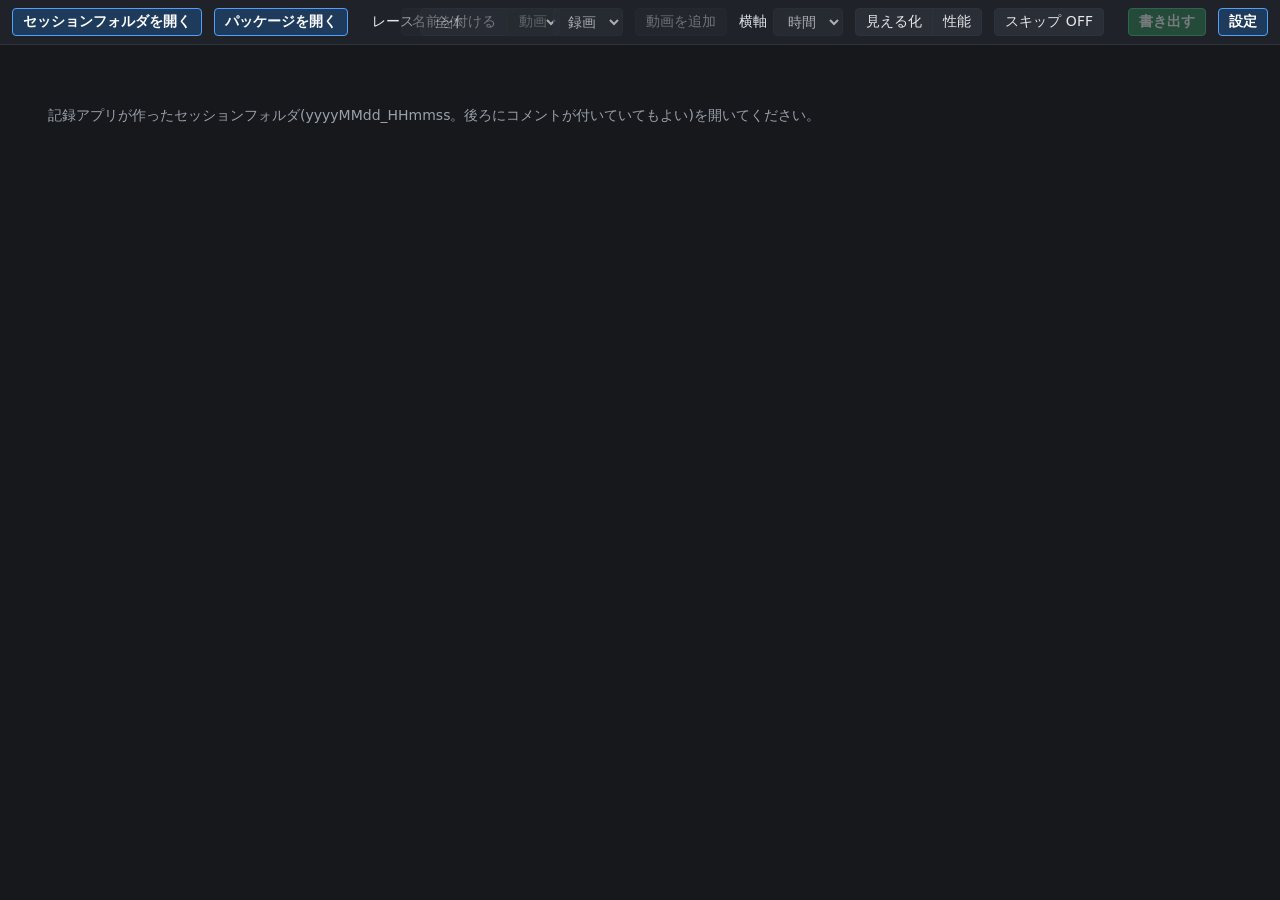
==== commit 8acc44a2: "Release v0.3.0" ====
--- a/csharp/Fh6.Player/wwwroot/index.html
+++ b/csharp/Fh6.Player/wwwroot/index.html
@@ -24,6 +24,10 @@
   <label title="距離は 1 つのレースについて。レースが「全体」なら 1 レース目を選ぶ。リワインドでやり直した走りは出さず、最後まで残った走りを距離で並べる" data-i18n-title><span data-i18n>横軸</span>
     <select id="axis" disabled><option value="time" data-i18n>時間</option><option value="dist" data-i18n>距離</option></select>
   </label>
+  <span class="seg" id="viewModes">
+    <button data-viewmode="vis" title="速度・ペダル・操舵・スリップなど、走りを見るグラフとコース図(0.2.1 までの表示)" data-i18n data-i18n-title>見える化</button>
+    <button data-viewmode="perf" title="回転数と変速の得失、グリップの使い方を見るグラフと、摩擦円・パワーカーブ。エンジンとタイヤを使い切れているかを見る" data-i18n data-i18n-title>性能</button>
+  </span>
   <button id="skipNow" class="toggle" title="押すたびに ON / OFF。ON なら再生中、やり直し区間(リワインド・チェックポイント逃し)とフォトモード・メニューの一時停止(グラフの灰色の帯)に入ったら飛ばす。この記録を開いている間だけ(開いたときは設定の値)" data-i18n data-i18n-title>スキップ OFF</button>
   <span class="spacer"></span>
   <button id="exportBtn" class="cmd primary" disabled title="選んでいるレースを、配布パッケージ(.heiso.zip。動画・テレメトリー・情報を 1 つにまとめたもの)に書き出す。動画はレースの 5 秒前から 5 秒後まで" data-i18n data-i18n-title>書き出す</button>
@@ -273,6 +277,17 @@
       <option value="SyncSamples" data-i18n>録画中の対応表(比較用、約1秒ずれる)</option>
     </select>
   </section>
+  <section data-tab="sync">
+    <h3 data-i18n>リプレイを割り当てたときのずらし量</h3>
+    <div class="opt">
+      <span class="optName" data-i18n>映像を前へ</span>
+      <input id="sReplayLead" type="number" class="text num" min="-60" max="60" step="1">
+      <span data-i18n>コマ</span>
+      <button id="sReplayLeadReset" data-i18n>既定に戻す</button>
+    </div>
+    <p class="muted" id="sReplayLeadNote"></p>
+    <p class="muted" data-i18n>リプレイを自動で見つけて「採用」したときと、「いまのコマ = リプレイの先頭」「= ゴール」で合わせたときに、「同期の微調整」でこの量だけ映像を前へずらした状態にします(小窓に「映像を ○ コマ(○ ms)前へずらしました」と出ます)。コマはその動画のコマで、30fps なら 1 コマ = 33.3 ms です。割り当て済みのリプレイは変わりません。グラフのブレーキの踏み始めで、映像のブレーキランプがもう点いている(映像が先に進んで見える)なら増やし、まだ点いていない(遅れて見える)なら減らします(負の値なら映像を後ろへ)。</p>
+  </section>
 </dialog>
 
 <main>
@@ -331,9 +346,11 @@
           <div class="row mapModes">
             <button data-mapmode="2d" title="真上から見た図(北が上)" data-i18n-title>2D</button>
             <button data-mapmode="3d" title="標高を高さにした立体の図" data-i18n-title>3D</button>
+            <button data-mapmode="gg" title="前後の加速度(縦)と横の加速度(横)を 1 つの点で見る図(摩擦円)。コース図と同じ場所に出る" data-i18n data-i18n-title>摩擦円</button>
             <button id="mapSurface" title="4 輪の路面が同じ所はその路面の色、違う所は紫で塗る" data-i18n data-i18n-title>路面の色</button>
             <button id="mapStep" title="拡大中、今の位置にいつも合わせるのではなく、直線の真ん中で区切った区間ごとに視点を決め、区間が変わったら移る(コーナーの途中やスピンで視点が動かない)" data-i18n data-i18n-title>区切り</button>
           </div>
+          <canvas id="gg" class="gg" hidden title="摩擦円。横軸 = 横 G(右が正)、縦軸 = 前後 G(上 = 加速、下 = ブレーキ)。点は車が押されている向き(体が振られる向きの反対。右コーナーで右、ブレーキで下)。円は、選んでいるレースでその路面に出た加速度の上位 2% の大きさ(車の限界そのものではない)。点がオレンジのときは、スリップが限界(1)を超えている。円の外へ大きく飛ぶのは、壁・着地などタイヤ以外の力" data-i18n-title></canvas>
           <div class="row mapModes" id="map3dCtl" hidden>
             <button data-view="top" title="真上から(北が上)" data-i18n data-i18n-title>真上</button>
             <button data-view="tilt" title="斜め上から" data-i18n data-i18n-title>斜め</button>
@@ -342,19 +359,34 @@
               <option value="auto" data-i18n>高さ 自動</option><option value="1" data-i18n>高さ ×1</option><option value="3" data-i18n>高さ ×3</option><option value="5" data-i18n>高さ ×5</option>
             </select>
           </div>
+          <div class="row mapModes" id="ggCtl" hidden>
+            <span class="muted" data-i18n>軌跡</span>
+            <select id="ggTrail" title="今の点の後ろに、直近の何秒かの動きを残す" data-i18n-title>
+              <option value="0" data-i18n>なし</option><option value="1" data-i18n>1秒</option><option value="3" data-i18n>3秒</option>
+              <option value="5" data-i18n>5秒</option><option value="10" data-i18n>10秒</option>
+            </select>
+            <button id="ggCloud" title="選んでいるレースで出た加速度の全部を、薄い点で重ねる(円の大きさの目安)" data-i18n data-i18n-title>点群</button>
+          </div>
           <div id="mapLegend" class="mapLegend" hidden></div>
           <div class="row mapZoom" id="mapZoom" title="コース図の範囲。全体以外は今の位置を真ん中にして追従する(一辺の長さ)" data-i18n-title>
             <button data-zoom="0" data-i18n>全体</button>
           </div>
+        </div>
+        <div id="pwBox" class="pwBox perfOnly">
+          <div class="pwHead"><span data-i18n>パワーカーブ</span> <span class="muted" id="pwNote"></span></div>
+          <canvas id="pw" class="pw" title="この車の全開の出力(回転数ごとの上位 25% の値。変速の後 1 秒は除く)。● = 今(灰色の輪は全開でない)、○ = 今すぐ次のギアへ変速した場合、薄い帯と縦の破線 = 今のギアの最適な範囲(変速の得失が ±3% 以内)、赤の点線 = リミッター" data-i18n-title></canvas>
         </div>
         <table class="readout">
           <tr><th data-i18n>動画の位置</th><td id="rTime">-</td></tr>
           <tr><th data-i18n>速度</th><td id="rSpeed">-</td></tr>
           <tr><th data-i18n>ギア</th><td id="rGear">-</td></tr>
+          <tr class="perfOnly"><th data-i18n>回転数 / 出力</th><td id="rRpm">-</td></tr>
+          <tr class="perfOnly"><th title="今すぐ次のギアへ変速した場合の出力の差(最大出力に対する %)。正 = 変速した方が出力が高い(変速が遅れている)、負 = まだ早い。±3% 以内を適正とする。全開の間だけ" data-i18n data-i18n-title>変速の得失</th><td id="rShift">-</td></tr>
           <tr><th data-i18n>アクセル / ブレーキ</th><td id="rPedal">-</td></tr>
           <tr><th data-i18n>操舵</th><td id="rSteer">-</td></tr>
           <tr><th data-i18n>旋回</th><td id="rTurn">-</td></tr>
           <tr><th data-i18n>スリップ 前 / 後</th><td id="rSlip">-</td></tr>
+          <tr><th title="車体座標の加速度。前後は + = 加速、横は + = 右" data-i18n data-i18n-title>G 前後 / 横</th><td id="rG">-</td></tr>
           <tr><th data-i18n>路面</th><td id="rSurface">-</td></tr>
           <tr><th data-i18n>勾配 / 標高</th><td id="rGrade">-</td></tr>
         </table>
@@ -365,6 +397,7 @@
           <tr><th title="リワインド・チェックポイント逃しでやり直した走りと、フォトモード・メニューの一時停止(グラフの灰色の帯)。スキップで飛ばす" data-i18n data-i18n-title>飛ばせる区間</th><td id="mSkips">-</td></tr>
           <tr><th data-i18n>接触の候補</th><td id="mContacts">-</td></tr>
           <tr><th data-i18n>ジャンプ / 着地</th><td id="mJumps">-</td></tr>
+          <tr class="perfOnly"><th title="全開のシフトアップの数と、早い・適正・遅いの内訳(選んでいるレースの中。全体なら記録全体)。変速回転数がギアによらずそろうレースは、ゲームの自動変速(か AutoDrive)らしいので、そう添えて、点を中抜きの輪にする(運転の良し悪しではなく参考)" data-i18n data-i18n-title>変速(全開)</th><td id="mShifts">-</td></tr>
           <tr><th title="舗装から外れた後にスリップやリワインドにつながったもの" data-i18n data-i18n-title>路面 → スリップ</th><td id="mExcursions">-</td></tr>
         </table>
         </details>
@@ -434,6 +467,8 @@
 <script src="units.js"></script>
 <script src="graphs.js"></script>
 <script src="coursemap.js"></script>
+<script src="frictioncircle.js"></script>
+<script src="powercurve.js"></script>
 <script src="courseview3d.js"></script>
 <script src="app.js"></script>
 </body>
--- a/csharp/Fh6.Player/wwwroot/app.css
+++ b/csharp/Fh6.Player/wwwroot/app.css
@@ -164,6 +164,17 @@
 .mapLegend i { display: inline-block; width: 10px; height: 10px; border-radius: 2px; margin: 0 3px 0 8px; vertical-align: -1px; }
 .mapZoom button { flex: 1; padding: 2px 0; font-size: 12px; }
 .map { width: 100%; height: 220px; display: block; border: 1px solid var(--line); border-radius: 4px; cursor: crosshair; }
+.gg { width: 100%; height: 220px; display: block; border: 1px solid var(--line); border-radius: 4px; }
+.mapDock .gg { width: 100%; }
+/* 性能モード: 上の帯の切り替えと、性能モードだけの部品(パワーカーブ・読み取り値の行) */
+.seg { display: inline-flex; flex: none; }
+.seg button { border-radius: 0; }
+.seg button:first-child { border-radius: 4px 0 0 4px; }
+.seg button:last-child { border-radius: 0 4px 4px 0; margin-left: -1px; }
+body:not(.perf) .perfOnly { display: none; }
+.pwBox { margin: 6px 0; }
+.pwHead { font-size: 12px; margin-bottom: 2px; }
+.pw { width: 100%; height: 140px; display: block; border: 1px solid var(--line); border-radius: 4px; }
 .manual { border: 1px solid var(--line); border-radius: 6px; padding: 8px; }
 .manual:empty { display: none; }
 .manual .caption { color: var(--muted); margin-bottom: 4px; }
@@ -214,3 +225,4 @@
 .rfRow .rfHead { font-weight: 600; }
 .rfRow .error { color: var(--error); }
 .rfRow button { align-self: flex-end; }
+.settingsDlg input.num { flex: none; width: 90px; }
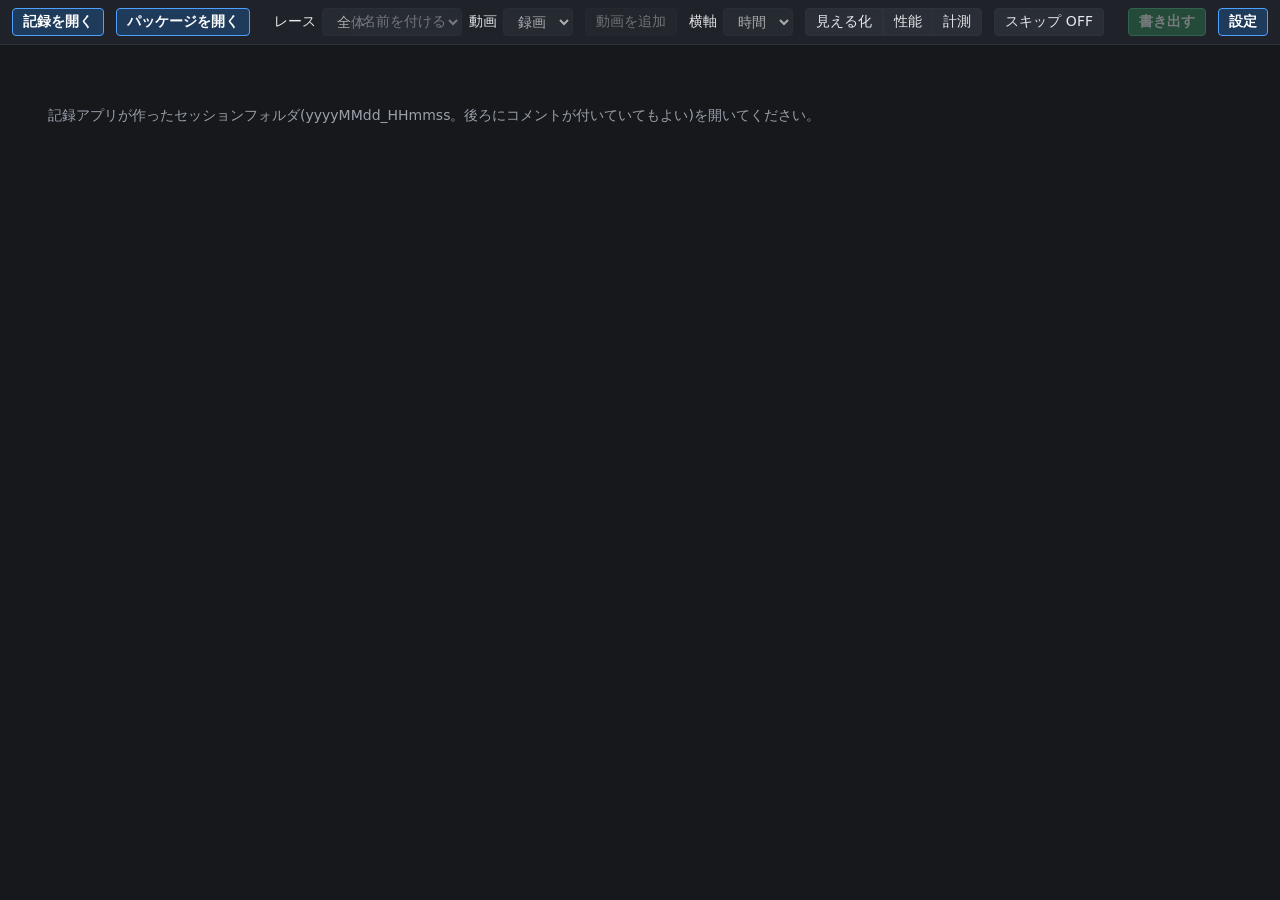
==== commit 2f49bb35: "Release v0.4.0" ====
--- a/csharp/Fh6.Player/wwwroot/index.html
+++ b/csharp/Fh6.Player/wwwroot/index.html
@@ -10,7 +10,7 @@
 </head>
 <body>
 <header>
-  <button id="open" class="cmd" data-i18n>セッションフォルダを開く</button>
+  <button id="open" class="cmd" title="記録の保存先の一覧から選んで開く。使い終わった記録をアーカイブへ移す・名前を変えることもできる" data-i18n data-i18n-title>記録を開く</button>
   <button id="openPackage" class="cmd" title="配布パッケージ(.heiso.zip)を開く" data-i18n data-i18n-title>パッケージを開く</button>
   <span id="name" class="name"></span>
   <label title="記録の中のレースを選ぶと、そのスタートの3秒前へ移り、グラフをそのレースの範囲にする" data-i18n-title><span data-i18n>レース</span>
@@ -26,7 +26,8 @@
   </label>
   <span class="seg" id="viewModes">
     <button data-viewmode="vis" title="速度・ペダル・操舵・スリップなど、走りを見るグラフとコース図(0.2.1 までの表示)" data-i18n data-i18n-title>見える化</button>
-    <button data-viewmode="perf" title="回転数と変速の得失、グリップの使い方を見るグラフと、摩擦円・パワーカーブ。エンジンとタイヤを使い切れているかを見る" data-i18n data-i18n-title>性能</button>
+    <button data-viewmode="perf" title="回転数と変速の得失、グリップの使い方を見るグラフと、荷重移動・摩擦円・パワーカーブ。エンジンとタイヤを使い切れているかを見る" data-i18n data-i18n-title>性能</button>
+    <button data-viewmode="measure" title="この車の記録を合わせたプロファイル(パワーカーブ・ギア比・ブレーキや旋回の限界)の埋まり具合と、足りないものを測る次の 1 本の指示" data-i18n data-i18n-title>計測</button>
   </span>
   <button id="skipNow" class="toggle" title="押すたびに ON / OFF。ON なら再生中、やり直し区間(リワインド・チェックポイント逃し)とフォトモード・メニューの一時停止(グラフの灰色の帯)に入ったら飛ばす。この記録を開いている間だけ(開いたときは設定の値)" data-i18n data-i18n-title>スキップ OFF</button>
   <span class="spacer"></span>
@@ -155,11 +156,58 @@
       <input id="rnSetupName" class="text" maxlength="60" autocomplete="off" placeholder="セッティング名(例: B600 AWD)" data-i18n-placeholder>
     </div>
   </section>
+  <section id="rnAssistBox">
+    <h3 data-i18n>補助の設定</h3>
+    <div class="opt rnAssists">
+      <span class="rnPair"><span class="optName">ABS</span><select id="rnAbs"><option value="" data-i18n>分からない</option><option value="on" data-i18n>オン</option><option value="off" data-i18n>オフ</option></select></span>
+      <span class="rnPair"><span class="optName">TC</span><select id="rnTcs"><option value="" data-i18n>分からない</option><option value="on" data-i18n>オン</option><option value="off" data-i18n>オフ</option></select></span>
+      <span class="rnPair"><span class="optName">STM</span><select id="rnStm"><option value="" data-i18n>分からない</option><option value="on" data-i18n>オン</option><option value="off" data-i18n>オフ</option></select></span>
+      <span class="rnPair"><span class="optName">LC</span><select id="rnLc"><option value="" data-i18n>分からない</option><option value="on" data-i18n>オン</option><option value="off" data-i18n>オフ</option></select></span>
+      <span class="rnPair"><span class="optName" data-i18n>変速</span><select id="rnShift"><option value="" data-i18n>分からない</option><option value="auto" data-i18n>AT</option><option value="manual" data-i18n>手動</option></select></span>
+    </div>
+    <p class="muted" data-i18n>このレースを走ったときのゲームの設定(テレメトリーには出ません)。ABS = アンチロック・ブレーキ、TC = トラクションコントロール、STM = スタビリティ(横滑り防止)、LC = ローンチコントロール。計測モードで、ブレーキ(ABS)・旋回(TC と STM)・発進(TC と LC)の限界を、効く設定ごとに分けて出します。</p>
+  </section>
   <p class="muted" data-i18n>この記録にすぐ保存します。登録ファイル(記録の保存先の fh6_registry.json)には、記録アプリが次に起動したとき(起動中なら数秒で)登録します。登録済みのコース・セッティングの名前を書き換えると、登録している名前そのものが変わります。</p>
   <p class="error" id="rnError" hidden></p>
   <div class="dlgFoot">
     <button id="rnCancel" data-i18n>キャンセル</button>
     <button id="rnSave" class="cmd primary" data-i18n>保存</button>
+  </div>
+</dialog>
+
+<dialog id="sessionsDlg" class="settingsDlg sessionsDlg">
+  <div class="dlgHead">
+    <h2 data-i18n>記録を開く</h2>
+    <span class="seg"><button data-sltab="root" data-i18n>保存先</button><button data-sltab="archive" data-i18n>アーカイブ</button></span>
+    <span class="muted slRoot" id="slRoot"></span>
+    <button id="slPickRoot" title="一覧に出す記録の保存先(記録アプリの保存先)を選び直す" data-i18n data-i18n-title>保存先を選ぶ…</button>
+  </div>
+  <div class="slFilter">
+    <input id="slText" class="text" autocomplete="off" placeholder="絞り込み(名前・コース・車)" data-i18n-placeholder>
+    <select id="slCar" title="その車種が入っている記録だけを出す(PI・クラスは問わない)" data-i18n-title></select>
+    <span class="muted" id="slCount"></span>
+  </div>
+  <div class="slTableBox">
+    <table class="slTable">
+      <thead><tr><th></th><th data-i18n>日時</th><th data-i18n>名前</th><th data-i18n>コース</th><th data-i18n>車</th><th data-i18n>レース</th><th data-i18n>長さ</th><th data-i18n>動画</th><th data-i18n>大きさ</th></tr></thead>
+      <tbody id="slBody"></tbody>
+    </table>
+  </div>
+  <div class="slRename" id="slRenameRow" hidden>
+    <span class="muted" id="slRenameStamp"></span>
+    <input id="slRenameText" class="text" maxlength="120" autocomplete="off">
+    <button id="slRenameOk" class="cmd primary" data-i18n>変える</button>
+    <button id="slRenameCancel" data-i18n>やめる</button>
+  </div>
+  <p class="muted slMsg" id="slMsg"></p>
+  <p class="muted" data-i18n>行を選んで「開く」(ダブルクリックでも開けます)。チェックを付けた記録は、動画も含めてフォルダごとアーカイブ(保存先の archive)へ移せます。今開いている記録、記録中の記録、止めてから 30 分以内のいちばん新しい記録は、移したり名前を変えたりできません。</p>
+  <div class="dlgFoot">
+    <button id="slFolder" title="一覧に無い場所の記録を、フォルダを選んで開く" data-i18n data-i18n-title>フォルダを選ぶ…</button>
+    <span class="spacer"></span>
+    <button id="slRename" title="選んでいる記録のフォルダ名の、日時より後ろを変える" data-i18n data-i18n-title>名前を変える…</button>
+    <button id="slMove"></button>
+    <button id="slOpen" class="cmd primary" data-i18n>開く</button>
+    <button id="slClose" data-i18n>閉じる</button>
   </div>
 </dialog>
 
@@ -235,7 +283,7 @@
       <label><span data-i18n>高さ</span> <input type="number" id="sMapH" min="0" max="2000" step="10" class="num"> px</label>
       <button id="sMapAuto" data-i18n>グラフに合わせる</button>
     </div>
-    <p class="muted" data-i18n>大きさはグラフの横のときだけ使う。0 ならグラフの高さに合わせた正方形。グラフの横のとき、コース図の左下の角をドラッグしても変えられる(起点は画面の右端とグラフの最上段)。</p>
+    <p class="muted" data-i18n>大きさはグラフの横のときだけ使う。0 ならグラフの高さに合わせた正方形(画面に見えている高さと、横幅の 35% まで)。グラフの横のとき、コース図の左下の角をドラッグしても変えられる(起点は画面の右端とグラフの最上段)。</p>
   </section>
   <section data-tab="screen">
     <h3 data-i18n>ウィンドウ</h3>
@@ -306,6 +354,7 @@
     <div class="top">
       <div class="videoBox">
         <video id="video" controls preload="auto"></video>
+        <div id="raceBar" class="raceBar" hidden title="動画の全体。色の付いた所がレース(選んでいるレースは明るく)、灰色がレースの外。白の印は「◀ 前 / 次 ▶」で止まる所、黄色の線が今。クリック・ドラッグでその位置へ" data-i18n-title></div>
         <p id="videoError" class="videoError" hidden></p>
       </div>
       <aside class="side">
@@ -346,11 +395,12 @@
           <div class="row mapModes">
             <button data-mapmode="2d" title="真上から見た図(北が上)" data-i18n-title>2D</button>
             <button data-mapmode="3d" title="標高を高さにした立体の図" data-i18n-title>3D</button>
+            <button data-mapmode="load" title="サスペンションの縮みから、荷重が前後・左右のどちらへ移ったかを 1 つの点で見る図。コース図と同じ場所に出る" data-i18n data-i18n-title>荷重移動</button>
             <button data-mapmode="gg" title="前後の加速度(縦)と横の加速度(横)を 1 つの点で見る図(摩擦円)。コース図と同じ場所に出る" data-i18n data-i18n-title>摩擦円</button>
             <button id="mapSurface" title="4 輪の路面が同じ所はその路面の色、違う所は紫で塗る" data-i18n data-i18n-title>路面の色</button>
             <button id="mapStep" title="拡大中、今の位置にいつも合わせるのではなく、直線の真ん中で区切った区間ごとに視点を決め、区間が変わったら移る(コーナーの途中やスピンで視点が動かない)" data-i18n data-i18n-title>区切り</button>
           </div>
-          <canvas id="gg" class="gg" hidden title="摩擦円。横軸 = 横 G(右が正)、縦軸 = 前後 G(上 = 加速、下 = ブレーキ)。点は車が押されている向き(体が振られる向きの反対。右コーナーで右、ブレーキで下)。円は、選んでいるレースでその路面に出た加速度の上位 2% の大きさ(車の限界そのものではない)。点がオレンジのときは、スリップが限界(1)を超えている。円の外へ大きく飛ぶのは、壁・着地などタイヤ以外の力" data-i18n-title></canvas>
+          <canvas id="gg" class="gg" hidden></canvas>
           <div class="row mapModes" id="map3dCtl" hidden>
             <button data-view="top" title="真上から(北が上)" data-i18n data-i18n-title>真上</button>
             <button data-view="tilt" title="斜め上から" data-i18n data-i18n-title>斜め</button>
@@ -365,7 +415,12 @@
               <option value="0" data-i18n>なし</option><option value="1" data-i18n>1秒</option><option value="3" data-i18n>3秒</option>
               <option value="5" data-i18n>5秒</option><option value="10" data-i18n>10秒</option>
             </select>
-            <button id="ggCloud" title="選んでいるレースで出た加速度の全部を、薄い点で重ねる(円の大きさの目安)" data-i18n data-i18n-title>点群</button>
+            <button id="ggCloud" title="選んでいるレースで出た値の全部を、薄い点で重ねる(円の大きさの目安)" data-i18n data-i18n-title>点群</button>
+            <span class="muted" id="ltSmoothLabel" data-i18n>ならし</span>
+            <select id="ltSmooth" title="点を、前後何秒の平均でならすか(荷重移動と摩擦円で同じ)。広いほど細かい揺れが消え、短い山は低く出る。グラフの前後・左右の荷重と摩擦円の % も同じ幅でならす" data-i18n-title>
+              <option value="0.25" data-i18n>0.25秒</option><option value="0.5" data-i18n>0.5秒</option>
+              <option value="0.75" data-i18n>0.75秒</option><option value="1" data-i18n>1秒</option>
+            </select>
           </div>
           <div id="mapLegend" class="mapLegend" hidden></div>
           <div class="row mapZoom" id="mapZoom" title="コース図の範囲。全体以外は今の位置を真ん中にして追従する(一辺の長さ)" data-i18n-title>
@@ -386,7 +441,10 @@
           <tr><th data-i18n>操舵</th><td id="rSteer">-</td></tr>
           <tr><th data-i18n>旋回</th><td id="rTurn">-</td></tr>
           <tr><th data-i18n>スリップ 前 / 後</th><td id="rSlip">-</td></tr>
+          <tr><th data-i18n>オーバー / アンダー</th><td id="rBalance">-</td></tr>
           <tr><th title="車体座標の加速度。前後は + = 加速、横は + = 右" data-i18n data-i18n-title>G 前後 / 横</th><td id="rG">-</td></tr>
+          <tr><th title="サスペンションの縮みの差(縮みきるまでの長さに対する %。まっすぐ一定の速さのときが 0)。前後は + = 前が沈む、左右は + = 右が沈む" data-i18n data-i18n-title>荷重 前後 / 左右</th><td id="rLoad">-</td></tr>
+          <tr><th title="4 輪のサスペンションの縮み(0 = 伸び切り、100 = 縮み切り)。前の左 / 右・後ろの左 / 右" data-i18n data-i18n-title>縮み 前 / 後ろ</th><td id="rWheels">-</td></tr>
           <tr><th data-i18n>路面</th><td id="rSurface">-</td></tr>
           <tr><th data-i18n>勾配 / 標高</th><td id="rGrade">-</td></tr>
         </table>
@@ -452,6 +510,7 @@
       </aside>
     </div>
     <div class="bottom">
+      <div id="measurePanel" class="measurePanel" hidden></div>
       <div id="charts"></div>
       <!-- 設定で「コース図の位置: グラフの横」にしたとき、ここへコース図を移す(右端・グラフの最上段が起点) -->
       <div id="mapDock" class="mapDock" hidden>
@@ -469,7 +528,9 @@
 <script src="coursemap.js"></script>
 <script src="frictioncircle.js"></script>
 <script src="powercurve.js"></script>
+<script src="measure.js"></script>
 <script src="courseview3d.js"></script>
 <script src="app.js"></script>
+<script src="sessions.js"></script>
 </body>
 </html>
--- a/csharp/Fh6.Player/wwwroot/app.css
+++ b/csharp/Fh6.Player/wwwroot/app.css
@@ -69,6 +69,15 @@
 .top { display: flex; gap: 12px; }
 .videoBox { flex: 1; min-width: 0; }
 video { width: 100%; max-height: 52vh; background: #000; display: block; }
+/* 動画の下のレースの帯(動画の全体。レース = 色、レースの外 = 灰色、「前 / 次」で止まる所 = 白の印、今 = 黄色の線) */
+.raceBar { position: relative; height: 16px; margin-top: 8px; background: var(--line); border-radius: 3px; cursor: pointer; user-select: none; }
+.raceBar .rbRace { position: absolute; top: 3px; bottom: 3px; background: var(--accent); opacity: 0.55; border-radius: 2px; }
+.raceBar .rbRace.on { opacity: 1; top: 1px; bottom: 1px; }
+.raceBar .rbRace span { position: absolute; left: 3px; top: -1px; font-size: 10px; line-height: 12px; color: #0b1220; font-weight: 600; pointer-events: none; }
+/* 「前 / 次」で止まる所: 帯の上にはみ出す下向きの三角(スタートは大きく、周は小さく) */
+.raceBar .rbStop { position: absolute; top: -6px; width: 0; height: 0; margin-left: -5px; border-left: 5px solid transparent; border-right: 5px solid transparent; border-top: 8px solid var(--text); pointer-events: none; }
+.raceBar .rbStop.lap { top: -5px; margin-left: -3.5px; border-left-width: 3.5px; border-right-width: 3.5px; border-top-width: 6px; opacity: 0.7; }
+.raceBar .rbHead { position: absolute; top: -2px; bottom: -2px; width: 2px; margin-left: -1px; background: var(--pointer); pointer-events: none; }
 .videoError { color: var(--error); }
 
 .top { align-items: flex-start; }
@@ -135,6 +144,22 @@
 .jobBar progress { width: 220px; }
 .settingsDlg .dlgFoot, .namesDlg .dlgFoot { display: flex; justify-content: flex-end; gap: 8px; margin-top: 12px; }
 .namesDlg p.error { color: var(--error); margin: 6px 0; }
+/* 記録の一覧 */
+.sessionsDlg { width: min(1200px, 96vw); min-height: 0; }
+.sessionsDlg .slRoot { flex: 1; min-width: 0; overflow: hidden; text-overflow: ellipsis; white-space: nowrap; }
+.sessionsDlg .seg button.on { background: var(--accent); border-color: var(--accent); color: #0b1320; font-weight: 600; }
+.slFilter, .slRename { display: flex; align-items: center; gap: 8px; margin: 8px 0; }
+.slFilter select { min-width: 220px; }
+.slTableBox { max-height: 52vh; overflow: auto; border: 1px solid var(--line); border-radius: 4px; }
+.slTable { width: 100%; border-collapse: collapse; font-size: 13px; }
+.slTable th { position: sticky; top: 0; background: var(--panel); text-align: left; font-weight: normal; color: var(--muted); padding: 4px 6px; border-bottom: 1px solid var(--line); white-space: nowrap; }
+.slTable td { padding: 3px 6px; border-bottom: 1px solid #ffffff10; white-space: nowrap; max-width: 320px; overflow: hidden; text-overflow: ellipsis; }
+.slTable td.num { font-variant-numeric: tabular-nums; }
+.slTable tbody tr { cursor: default; }
+.slTable tbody tr:hover { background: #ffffff0d; }
+.slTable tbody tr.sel { background: #3d7eff33; }
+.slMsg { white-space: pre-line; margin: 6px 0; }
+.slMsg.error { color: var(--error); }
 .settingsDlg .dlgTabs { display: flex; gap: 4px; border-bottom: 1px solid var(--line); margin: 8px 0 4px; }
 .settingsDlg .dlgTabs button { border-radius: 4px 4px 0 0; border-bottom: none; padding: 6px 16px; }
 .settingsDlg .dlgTabs button.on { background: var(--accent); border-color: var(--accent); color: #0b1320; font-weight: 600; }
@@ -175,6 +200,35 @@
 .pwBox { margin: 6px 0; }
 .pwHead { font-size: 12px; margin-bottom: 2px; }
 .pw { width: 100%; height: 140px; display: block; border: 1px solid var(--line); border-radius: 4px; }
+/* 計測モード: グラフの場所に、車のプロファイルの埋まり具合・限界・次の 1 本 */
+.measurePanel { flex: 1; min-width: 0; }
+/* 名前を付ける: 補助の設定の 3 つの選択は、それぞれ狭い幅で並べる(入らなければ折り返す) */
+.rnAssists { flex-wrap: wrap; gap: 6px 10px; }
+.rnAssists .optName { width: auto; min-width: 0; }
+.rnPair { display: inline-flex; align-items: center; gap: 8px; }
+.rnAssists select { flex: 0 0 auto; width: 7.5em; min-width: 0; }
+.mHead { display: flex; flex-wrap: wrap; gap: 4px 14px; align-items: baseline; margin-bottom: 8px; }
+.mHead b { font-size: 15px; }
+.mAssist { font-size: 12px; color: var(--muted); }
+.mGrid { display: grid; grid-template-columns: minmax(260px, 1fr) minmax(360px, 1.6fr) minmax(260px, 1fr); gap: 10px; align-items: start; }
+.mBox { border: 1px solid var(--line); border-radius: 6px; padding: 8px 10px; min-width: 0; }
+.mBox h3 { margin: 0 0 6px; font-size: 13px; }
+.mAdvice { margin: 0; padding-left: 20px; display: flex; flex-direction: column; gap: 6px; line-height: 1.5; }
+.mDone { color: #3cc68a; margin: 0; }
+.mFacts { margin: 0 0 6px; font-size: 12px; line-height: 1.6; }
+.mTableBox { overflow-x: auto; }
+.mTable { border-collapse: separate; border-spacing: 2px; font-size: 11px; font-variant-numeric: tabular-nums; }
+.mTable th { color: var(--muted); font-weight: 400; padding: 0 3px; white-space: nowrap; text-align: right; }
+.mTable td { min-width: 30px; text-align: center; color: var(--text); }
+.mTable td.mBand { color: #0b1320; font-weight: 600; border-radius: 3px; }
+.mLegend { font-size: 11px; color: var(--muted); margin: 6px 0 0; display: flex; flex-wrap: wrap; gap: 4px 12px; }
+.mLegend i { display: inline-block; width: 10px; height: 10px; border-radius: 2px; margin-right: 4px; vertical-align: -1px; }
+.mLimits { border-collapse: collapse; font-size: 12px; width: 100%; }
+.mLimits th, .mLimits td { border-top: 1px solid var(--line); padding: 3px 6px; text-align: left; vertical-align: top; }
+.mLimits th { color: var(--muted); font-weight: 400; white-space: nowrap; }
+.mShort { color: #ff9f43; }
+.mSmall { font-size: 11px; }
+@media (max-width: 1100px) { .mGrid { grid-template-columns: minmax(0, 1fr); } }
 .manual { border: 1px solid var(--line); border-radius: 6px; padding: 8px; }
 .manual:empty { display: none; }
 .manual .caption { color: var(--muted); margin-bottom: 4px; }
